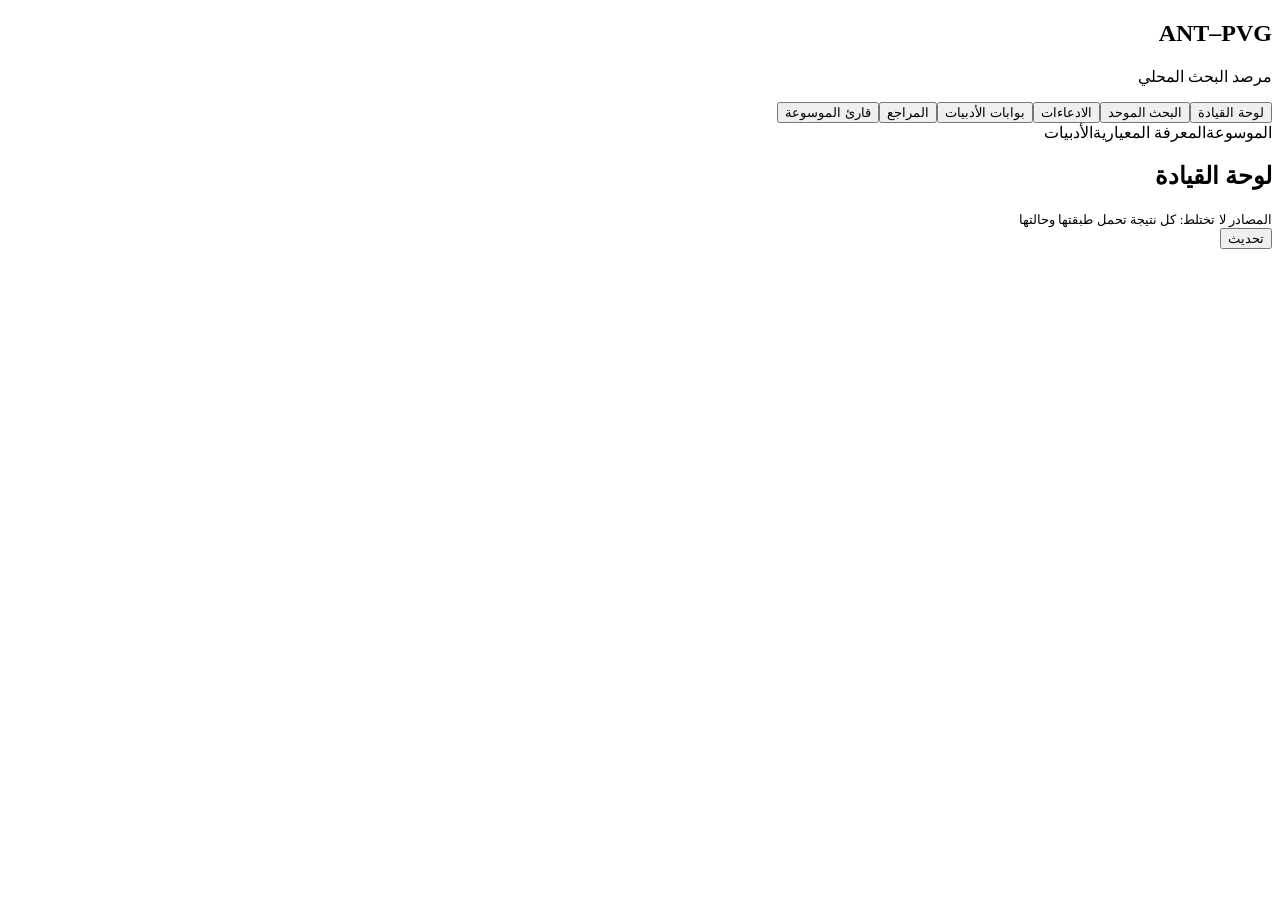
==== static/index.html @ 5c9d594a "chore: initial commit of local observatory project" ====
<!doctype html><html lang="ar" dir="rtl"><head><meta charset="utf-8"><meta name="viewport" content="width=device-width,initial-scale=1"><title>ANT–PVG Local Research Observatory</title><link rel="stylesheet" href="/app.css"></head>
<body><aside><h1>ANT–PVG</h1><p>مرصد البحث المحلي</p><nav><button data-view="dashboard" class="active">لوحة القيادة</button><button data-view="search">البحث الموحد</button><button data-view="claims">الادعاءات</button><button data-view="gates">بوابات الأدبيات</button><button data-view="refs">المراجع</button><button data-view="reader">قارئ الموسوعة</button></nav><div class="source-key"><span class="enc">الموسوعة</span><span class="model">المعرفة المعيارية</span><span class="lit">الأدبيات</span></div></aside>
<main><header><div><h2 id="viewTitle">لوحة القيادة</h2><small>المصادر لا تختلط: كل نتيجة تحمل طبقتها وحالتها</small></div><button id="refresh">تحديث</button></header><section id="app"></section></main>
<template id="modalTpl"><dialog><form method="dialog"><button class="close">×</button><div class="modal-body"></div></form></dialog></template>
<script src="/app.js"></script></body></html>
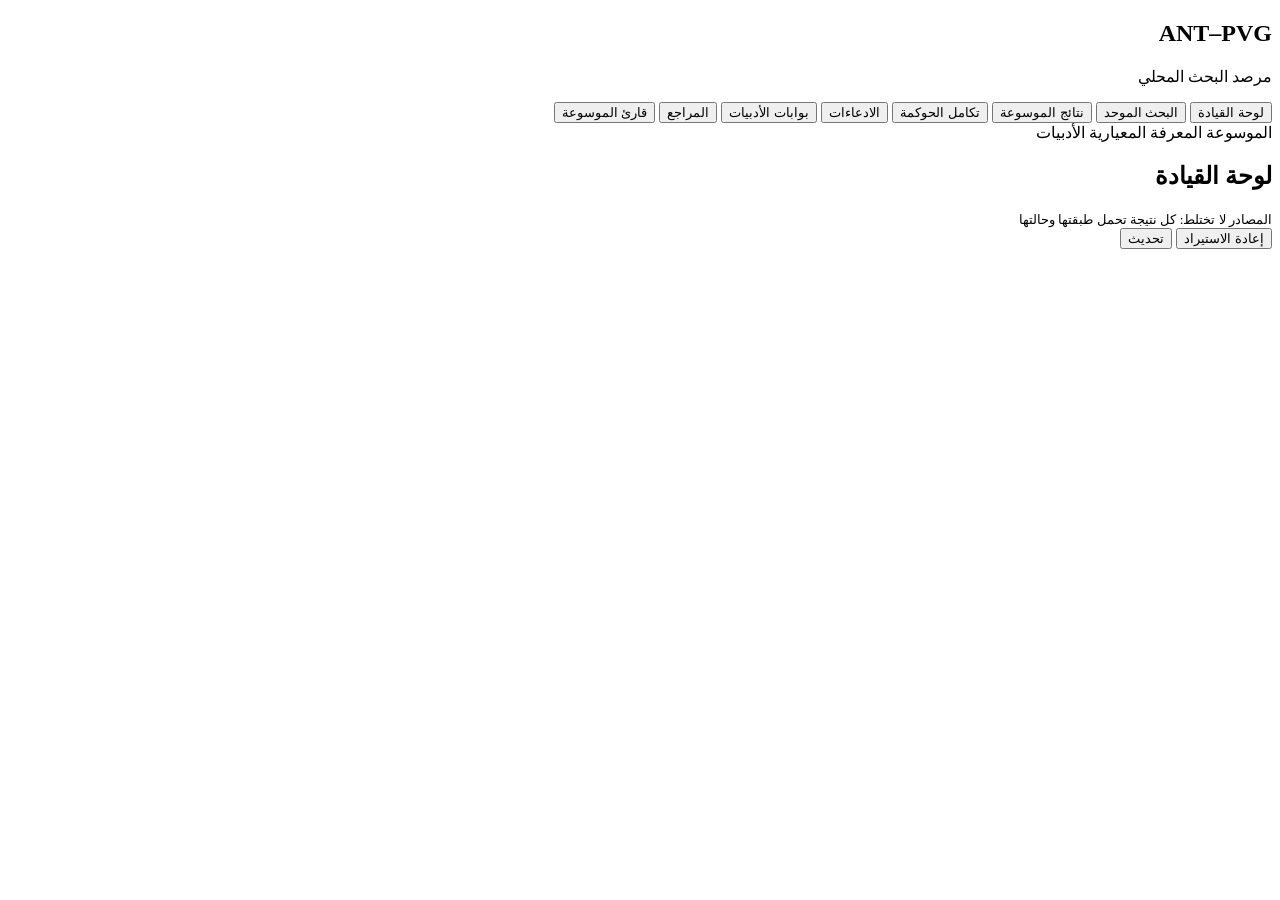
==== commit 81bbce05: "feat: ingest encyclopedia from LaTeX source and enforce citation policy استبدال مسار استيراد PDF بقر" ====
--- a/static/index.html
+++ b/static/index.html
@@ -1,5 +1,38 @@
-<!doctype html><html lang="ar" dir="rtl"><head><meta charset="utf-8"><meta name="viewport" content="width=device-width,initial-scale=1"><title>ANT–PVG Local Research Observatory</title><link rel="stylesheet" href="/app.css"></head>
-<body><aside><h1>ANT–PVG</h1><p>مرصد البحث المحلي</p><nav><button data-view="dashboard" class="active">لوحة القيادة</button><button data-view="search">البحث الموحد</button><button data-view="claims">الادعاءات</button><button data-view="gates">بوابات الأدبيات</button><button data-view="refs">المراجع</button><button data-view="reader">قارئ الموسوعة</button></nav><div class="source-key"><span class="enc">الموسوعة</span><span class="model">المعرفة المعيارية</span><span class="lit">الأدبيات</span></div></aside>
-<main><header><div><h2 id="viewTitle">لوحة القيادة</h2><small>المصادر لا تختلط: كل نتيجة تحمل طبقتها وحالتها</small></div><button id="refresh">تحديث</button></header><section id="app"></section></main>
-<template id="modalTpl"><dialog><form method="dialog"><button class="close">×</button><div class="modal-body"></div></form></dialog></template>
-<script src="/app.js"></script></body></html>
+<!doctype html><html lang="ar" dir="rtl"><head>
+<meta charset="utf-8"><meta name="viewport" content="width=device-width,initial-scale=1">
+<title>ANT–PVG Local Research Observatory</title>
+<link rel="stylesheet" href="/vendor/katex/katex.min.css">
+<link rel="stylesheet" href="/app.css">
+<script defer src="/vendor/katex/katex.min.js"></script>
+<script defer src="/vendor/katex/auto-render.min.js"></script></head>
+<body>
+<aside>
+  <h1>ANT–PVG</h1><p>مرصد البحث المحلي</p>
+  <nav>
+    <button data-view="dashboard" class="active">لوحة القيادة</button>
+    <button data-view="search">البحث الموحد</button>
+    <button data-view="results">نتائج الموسوعة</button>
+    <button data-view="integrity">تكامل الحوكمة</button>
+    <button data-view="claims">الادعاءات</button>
+    <button data-view="gates">بوابات الأدبيات</button>
+    <button data-view="refs">المراجع</button>
+    <button data-view="reader">قارئ الموسوعة</button>
+  </nav>
+  <div class="source-key">
+    <span class="enc">الموسوعة</span>
+    <span class="model">المعرفة المعيارية</span>
+    <span class="lit">الأدبيات</span>
+  </div>
+</aside>
+<main>
+  <header>
+    <div><h2 id="viewTitle">لوحة القيادة</h2>
+      <small>المصادر لا تختلط: كل نتيجة تحمل طبقتها وحالتها</small></div>
+    <div class="hbtns">
+      <button id="ingest">إعادة الاستيراد</button>
+      <button id="refresh">تحديث</button>
+    </div>
+  </header>
+  <section id="app"></section>
+</main>
+<script defer src="/app.js"></script></body></html>
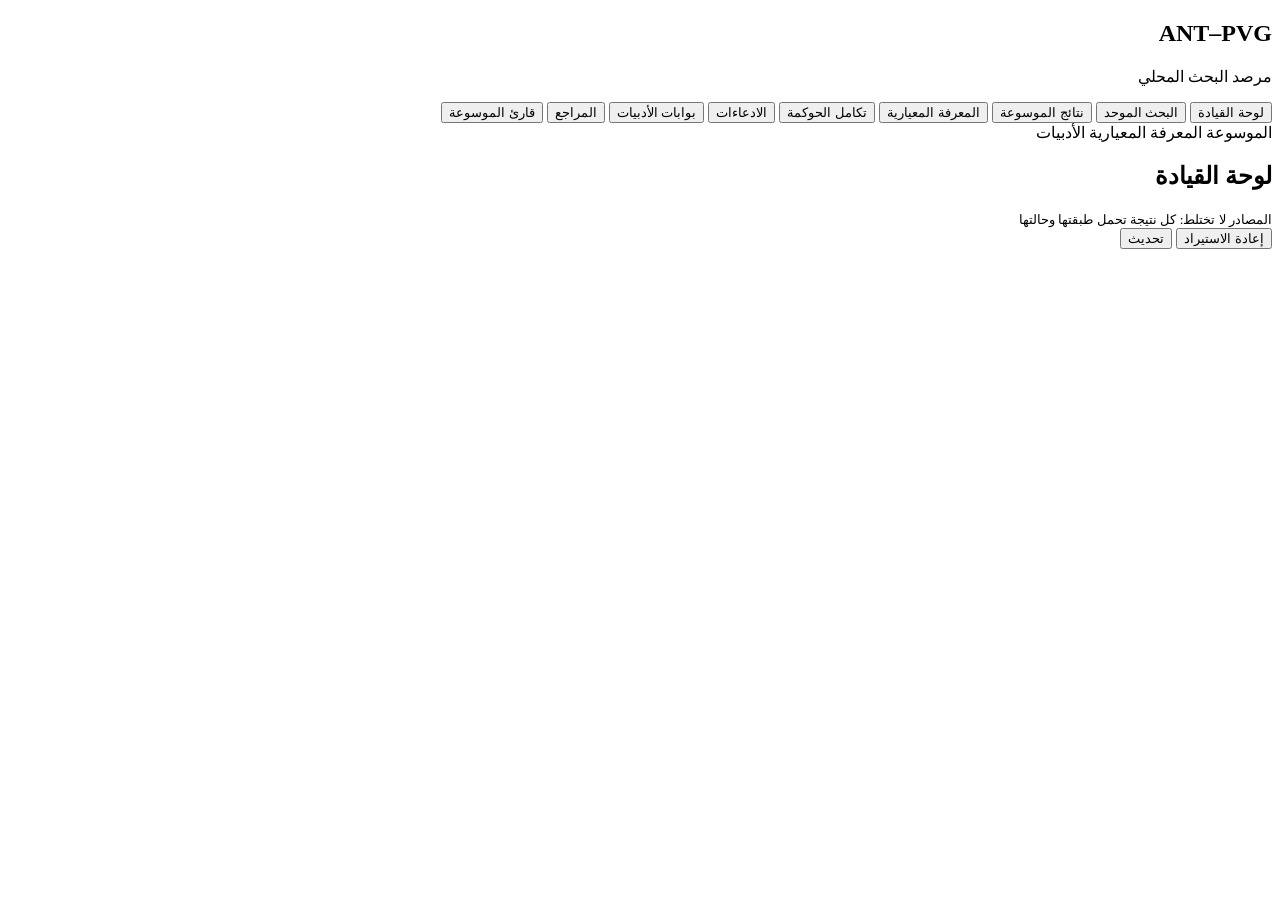
==== commit 0b491745: "feat: populate the MODEL_SYNTHESIS layer as a real third source كانت طبقة MODEL_SYNTHESIS قوقعة فارغ" ====
--- a/static/index.html
+++ b/static/index.html
@@ -12,6 +12,7 @@
     <button data-view="dashboard" class="active">لوحة القيادة</button>
     <button data-view="search">البحث الموحد</button>
     <button data-view="results">نتائج الموسوعة</button>
+    <button data-view="model">المعرفة المعيارية</button>
     <button data-view="integrity">تكامل الحوكمة</button>
     <button data-view="claims">الادعاءات</button>
     <button data-view="gates">بوابات الأدبيات</button>
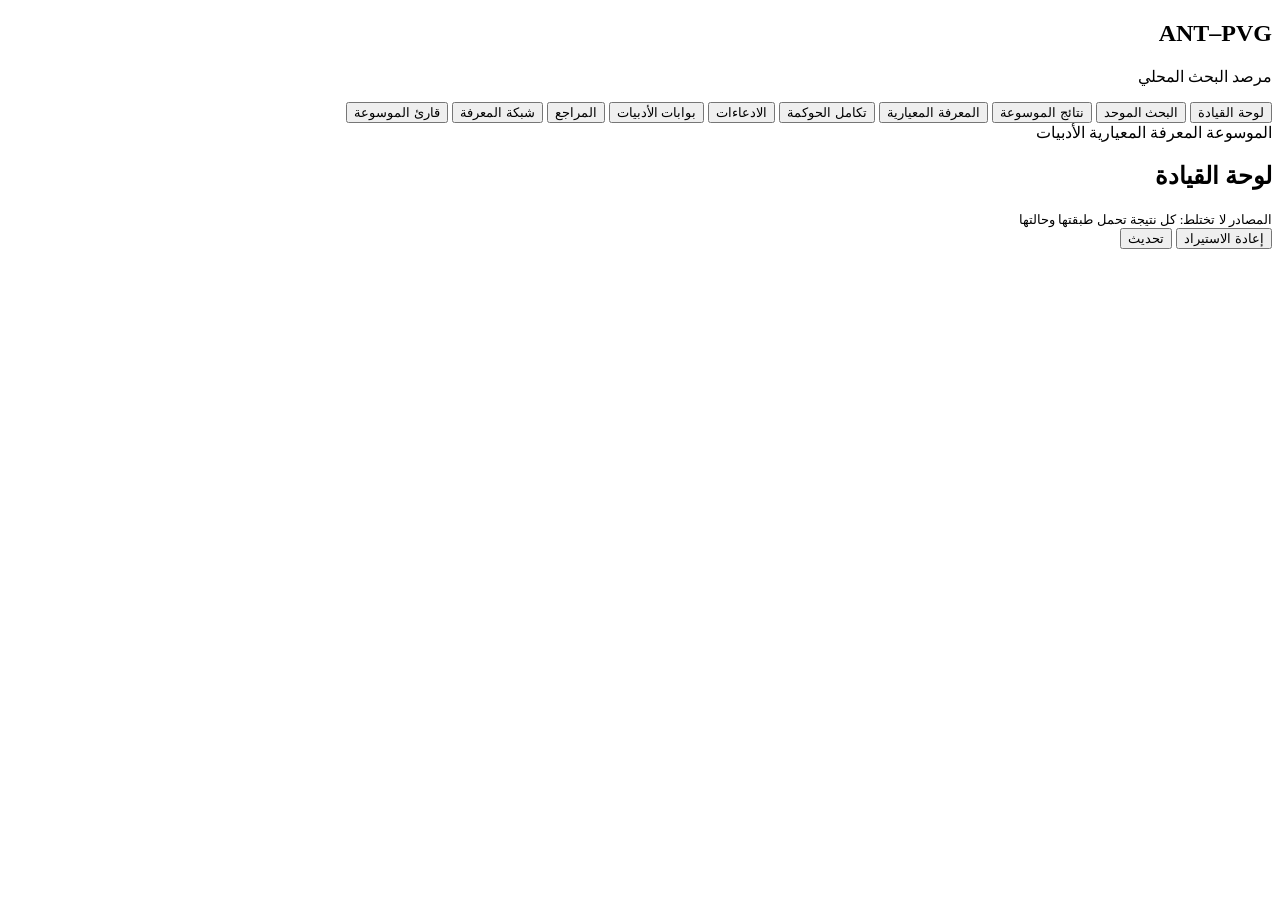
==== commit 50a0a346: "feat(graph): resolve, explore, and validate the knowledge network كان جدول knowledge_links يُكتب ويُ" ====
--- a/static/index.html
+++ b/static/index.html
@@ -17,6 +17,7 @@
     <button data-view="claims">الادعاءات</button>
     <button data-view="gates">بوابات الأدبيات</button>
     <button data-view="refs">المراجع</button>
+    <button data-view="graph">شبكة المعرفة</button>
     <button data-view="reader">قارئ الموسوعة</button>
   </nav>
   <div class="source-key">
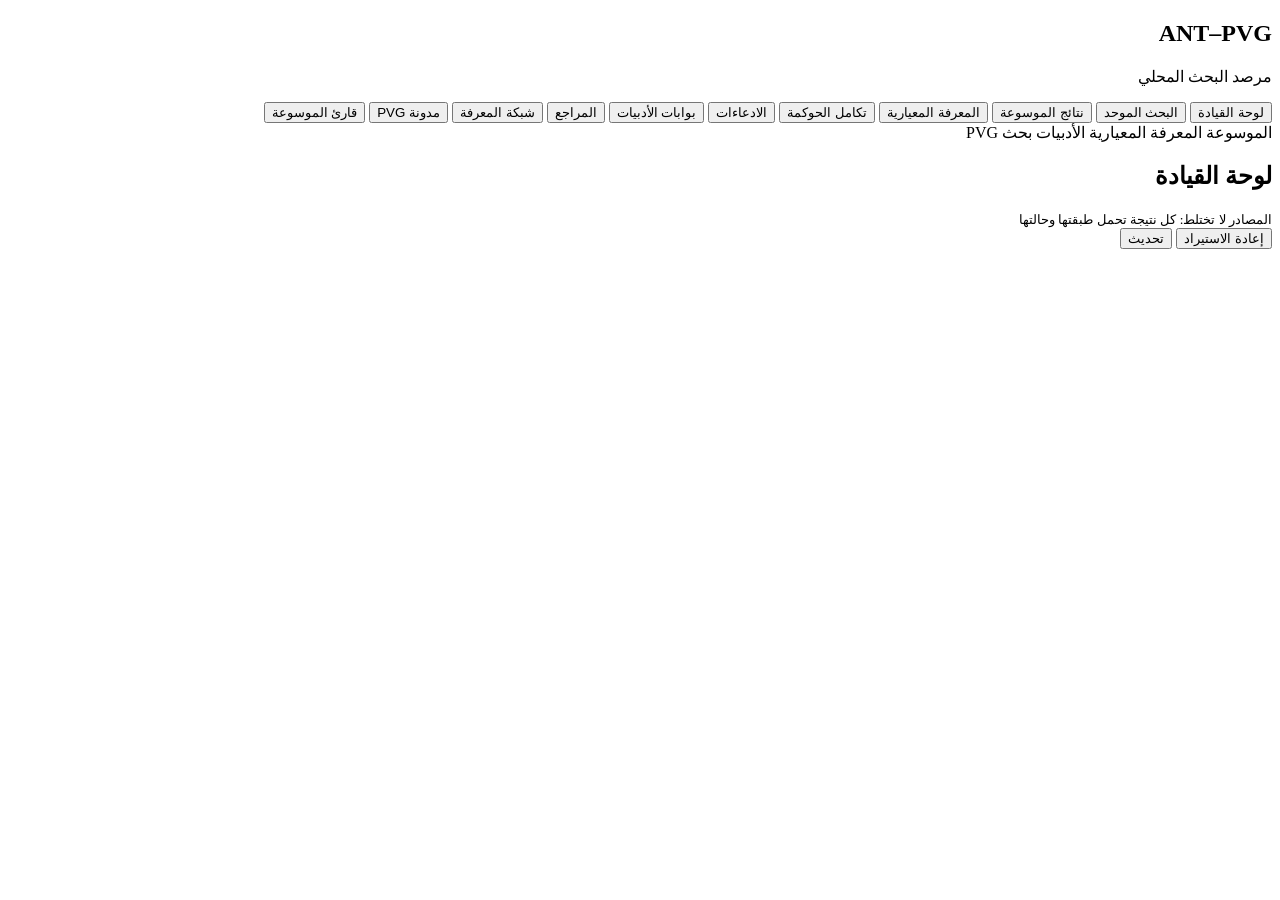
==== commit 524ab644: "feat(pvg): add the PVG research corpus as a fourth, governed source layer يستوعب المرصد مدونة بحث PV" ====
--- a/static/index.html
+++ b/static/index.html
@@ -18,12 +18,14 @@
     <button data-view="gates">بوابات الأدبيات</button>
     <button data-view="refs">المراجع</button>
     <button data-view="graph">شبكة المعرفة</button>
+    <button data-view="pvg">مدونة PVG</button>
     <button data-view="reader">قارئ الموسوعة</button>
   </nav>
   <div class="source-key">
     <span class="enc">الموسوعة</span>
     <span class="model">المعرفة المعيارية</span>
     <span class="lit">الأدبيات</span>
+    <span class="pvg">بحث PVG</span>
   </div>
 </aside>
 <main>
